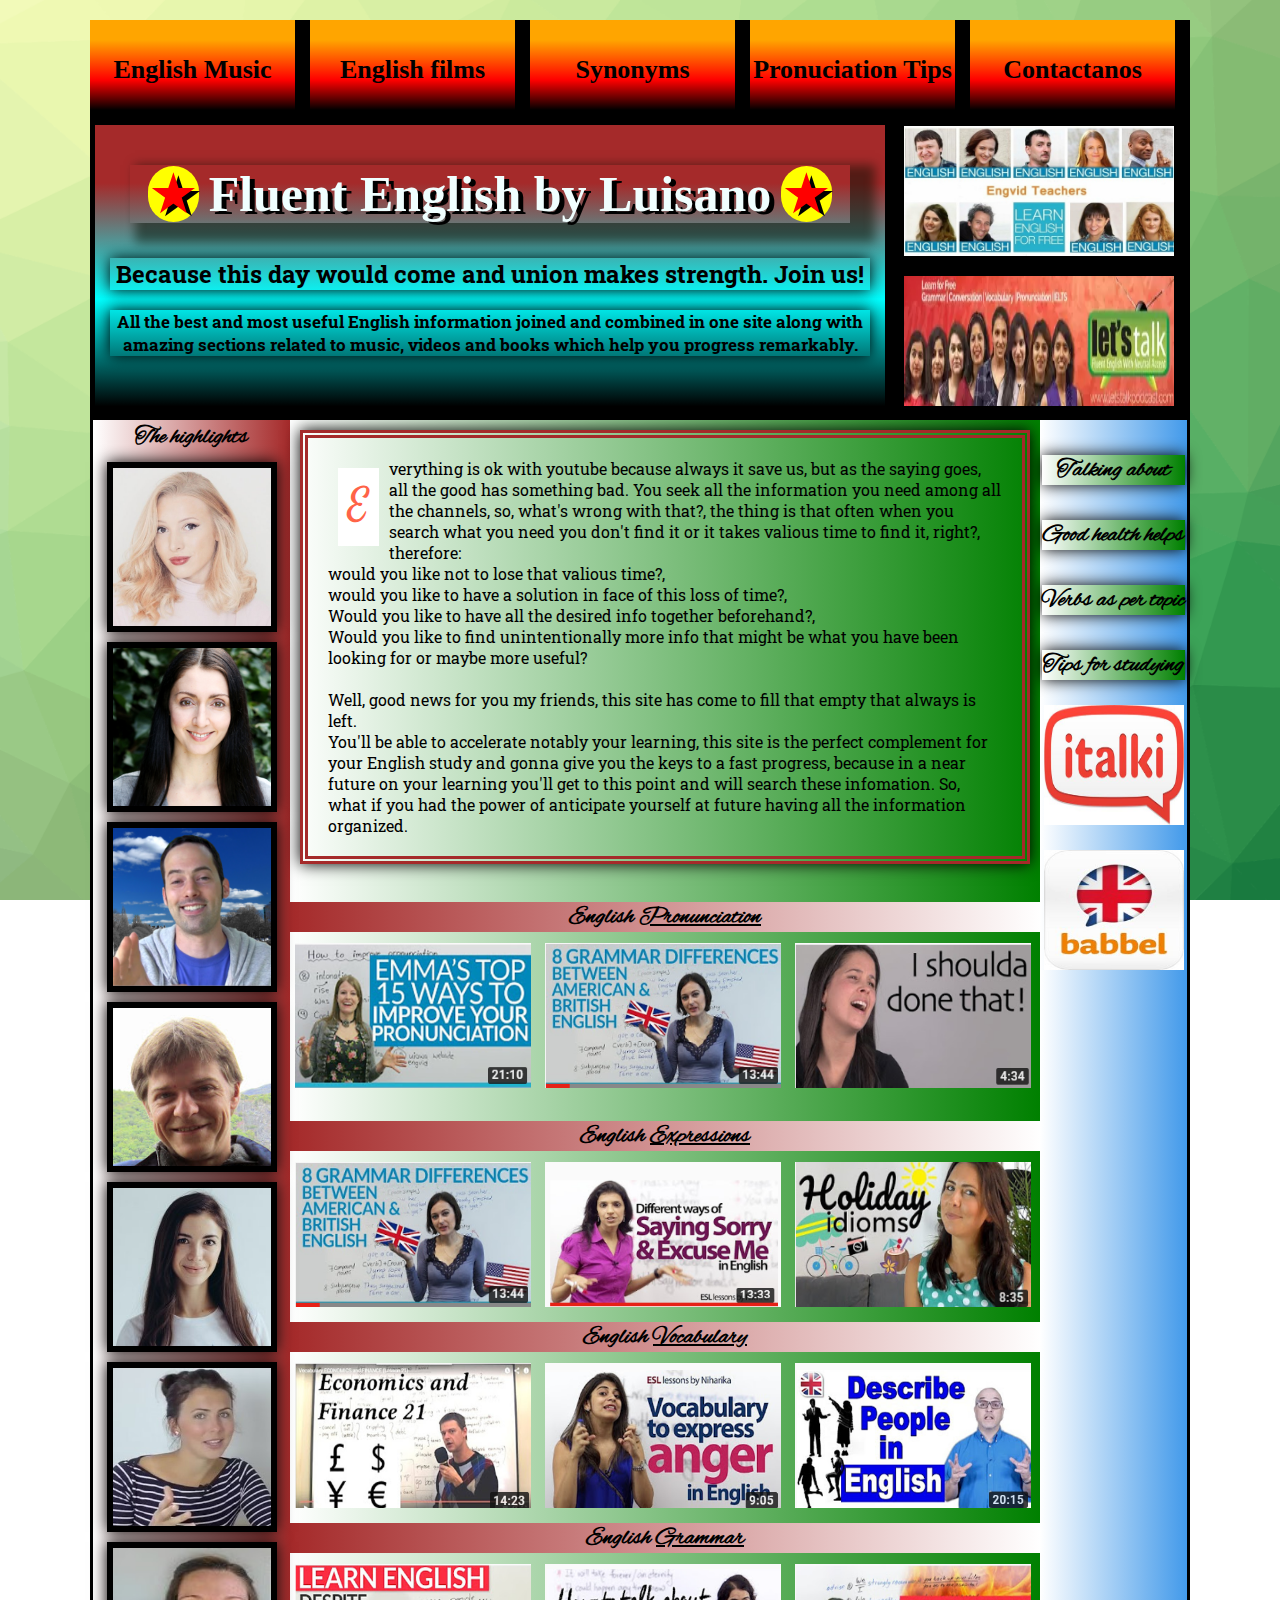
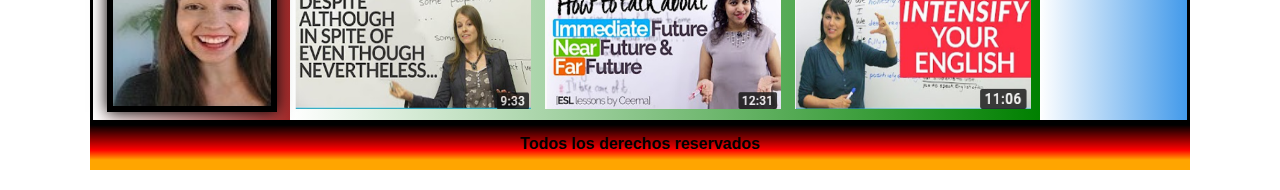
==== index.html @ 3c115312 "agregando link Contactanos en talkinganout" ====
<!DOCTYPE html>
<!--
To change this license header, choose License Headers in Project Properties.
To change this template file, choose Tools | Templates
and open the template in the editor.
-->
<html>
    <head>
        <title>TODO supply a title</title>
        <meta charset="UTF-8">
        <meta name="viewport" content="width=device-width, initial-scale=1.0">
          <link rel="stylesheet" href="css/estilos.css">
      <link rel="stylesheet" href="css/tarjeta.css">
       <link rel="stylesheet" href="css/estilos2.css">    
            
              <link href="https://fonts.googleapis.com/css?family=Open+Sans:300i,400,600" rel="stylesheet"> 
              
              <style>
             @font-face {
    font-family: 'alex';
    src: url('fonts/alexbrush-regular.woff2') format('woff2'),
         url('fonts/alexbrush-regular.woff') format('woff');
    font-weight: normal;
    font-style: normal;

}
            body{width:1100px; height: 1750px; margin:20px auto; background:aqua;    }

        </style>
             
    </head>
    <body>
        
             <nav>
            <ul class="fondo">
                <li> <a href="#">English Music</a></li>
                <li> <a href="#">English films</a></li>
                <li> <a href="#">Synonyms</a></li>
                <li> <a href="#">Pronuciation Tips</a></li>
                <li> <a href="#">Contactanos</a></li>
            </ul>
        </nav>

        <header>
            <section id="banner"> 
            <h1 title="&#9733;"><a href="plantillaESTR3_1.html">Fluent English by Luisano</a></h1>
            <h2>Because this day would come and union makes strength. Join us!</h2>
            <h3>All the best and most useful English information joined and combined in one site along with amazing sections related to music, videos and books which help you progress remarkably.</h3>
             </section>
            
            <section id="login"><img src="img/engvid.jpg" alt=""  ></section>
            <section id="form"><img src="img/talk.png" alt=""  ></section>
        </header>

        <main>
            <aside id="left">
                   <h2>The highlights</h2>
                  
                   <div class="contenedor">
         <div class="carta">
             <div class="lado frente">
                 <img src="img/lucy.jpg" alt="">
             </div>
               <div class="lado atras">
                    <h3>Vocabulary</h3>
                   <h3>British Expressions</h3>
                   <h3>Grammar</h3>
                   <h3>British Pronunciation</h3>
               </div>
   </div>
   </div> 
            
                 <div class="contenedor">
         <div class="carta">
             <div class="lado frente">
                 <img src="img/anna.png" alt="">
             </div>
               <div class="lado atras">
                      <h3>Business English</h3>
                   <h3>English with Song</h3>
                   <h3>Accent Discovery</h3>
                   <h3>British Pronunciation</h3>
               </div>
   </div>
   </div> 
           
            <div class="contenedor">
         <div class="carta">
             <div class="lado frente">
                 <img src="img/nene1.png" alt="">
             </div>
               <div class="lado atras">
                   <h3>Speak Fluent</h3>
                   <h3>English Slang Alphabet</h3>
                   <h3>Advanced English Listening Practice </h3>
                  
               </div>
   </div>
   </div> 
           
                <div class="contenedor">
         <div class="carta">
             <div class="lado frente">
                 <img src="img/skype.jpg" alt="">
             </div>
               <div class="lado atras">
                   <h3>Linking words</h3>
                   <h3>Clauses</h3>
                   <h3>Phasal verbs</h3>
                   <h3>Reporting verbs</h3>
               </div>
   </div>
   </div> 
           
              <div class="contenedor">
         <div class="carta">
             <div class="lado frente">
                 <img src="img/marina.jpg" alt="">
             </div>
               <div class="lado atras">
                   <h3>TOEFL preparation tips</h3>
                   <h3>British vs American</h3>
                   <h3>To learn English fast</h3>
                </div>
   </div>
   </div> 
           
            <div class="contenedor">
         <div class="carta">
             <div class="lado frente">
                 <img src="img/mmm2.jpg" alt="">
             </div>
               <div class="lado atras">
                   <h3>Cooking and eating in English</h3>
                   <h3>English Idioms</h3>
                   <h3>Pronunciation</h3>
                 </div>
   </div>
   </div> 
           
                <div class="contenedor">
         <div class="carta">
             <div class="lado frente">
                 <img src="img/vanesa.jpg" alt="">
             </div>
               <div class="lado atras">
                   <h3>Phrasal verbs</h3>
                   <h3>Natural English Expressions</h3>
                   <h3>Tips For speaking natural English</h3>
                 </div>
   </div>
   </div> 
            </aside>
            
            <article> 
           
                <p>Everything is ok with youtube because always it save us, but as the saying goes, all the good has something bad.
You seek all the information you need among all the channels, so, what's wrong with that?, the thing is that often when you search what you need you don't find it or it takes valious time to find it, right?, therefore: 
<br>
    would you like not to lose that valious time?, 
<br>
would you like to have a solution in face of this loss of time?,
<br>
Would you like to have all the desired info together beforehand?, 
<br>
Would you like to find unintentionally more info that might be what you have been looking for or maybe more useful?
 
<br><br>
Well, good news for you my friends, this site has come to fill that empty that always is left.
<br>
You'll be able to accelerate notably your learning, this site is the perfect complement for your English study and gonna give you the keys to a fast progress, because in a near future on your learning you'll get to this point and will search these infomation.
So, what if you had the power of anticipate yourself at future having all the information organized.</p> <br> 
           
            <h2> English <a href="#">Pronunciation</a></h2>
             <div class="content-videos">
                 <div>
                    <img src="img/index/2017-09-23.png" alt="" class="ima">
                 </div>
                 <div>
                   <img src="img/index/2.png" alt="" class="ima">
                 </div>
                 <div>
                    <img src="img/index/3.png" alt="" class="ima">
                 </div>
                 </div>
                 <br>
                 
                  <h2> English <a href="Sections/smalltalks.html">Expressions</a></h2>
             <div class="content-videos">
                 <div>
                    <img src="img/index/2.png" alt="" class="ima">
                 </div>
                 <div>
                  <img src="img/index/5.png" alt="" class="ima">
                 </div>
                 <div>
                    <img src="img/index/6.png" alt="" class="ima">
                 </div>
             </div>
             
               <h2> English <a href="#">Vocabulary</a></h2>
             <div class="content-videos">
                 <div>
                <img src="img/index/7.png" alt="" class="ima">
                 </div>
                 <div>
                   <img src="img/index/vocab2.png" alt="" class="ima">
                 </div>
                 <div>
               <img src="img/index/vocab3.png" alt="" class="ima">
             </div>
             </div>
             
                 <h2> English <a href="#">Grammar</a></h2>
             <div class="content-videos">
                 <div>
                  <img src="img/index/grammar1.png" alt="" class="ima">
                 </div>
                 <div>
                  <img src="img/index/grammar2.png" alt="" class="ima">
                 </div>
                 <div>
             <img src="img/index/grammar3.png" alt="" class="ima">
             </div>
               </div>
                 
                  </article>
                  
            <aside id="right">
              <h3><a href="Sections/talkingabout.html">Talking about</a> </h3>  
                 <h3>Good health helps</h3> 
                <h3>Verbs as per topic</h3>
                  <h3>Tips for studying</h3>
                  <div class="cont-link">
                  <img src="img/italki.jpg" alt="" class="links">
                  </div>
                  <div class="cont-link">
                  <img src="img/babbel.jpg" alt="" class="links">
                  </div>
            </aside>
        </main>
        
      <footer> <h2>Todos los derechos reservados </h2></footer>
        
    </body>
</html>
---- css/estilos.css ----
*{margin: 0;padding: 0; box-sizing: border-box;}

html{background-image: url(../img/fondo.png); background-size: cover;background-attachment: fixed;}


nav{ width: 1100px; height: 100px; background:aqua}
/*      header{ width: 1000px; height: 200px; background: #e74c3c}
     main { width: 1000px; height: 500px; background: blueviolet}*/
footer{ width: 1100px; height: 50px;  background: linear-gradient(black 10%, red 60%,orange 80%);
        text-align: center; float: left; clear: both;
}

section#box{width: 198px; height: 100px; float: left;
            background: darkorange;
            border: 1px solid black;}

section#banner{width: 800px; height: 300px; float: left;  background: linear-gradient(brown 20%, aqua 60%,black 97%);border: 5px solid black;}

section#login{width: 300px; height: 150px;float: left; background:black;}
section#form{width: 300px; height: 150px;float: left; background:black;}

aside#left{width: 200px;height: 1300px;float:left;background: linear-gradient(to right, white, brown); border-left: 3px solid black;}
article{width: 750px;height: 1300px;float:left;  background: linear-gradient(to right, white, green);}
aside#right{width: 150px;height: 1300px;float:left; background: linear-gradient(to right, white, #439aea); border-right:3px solid black; }


nav ul{width: 1100px; height: 100px; }
nav ul li{ list-style: none; }
nav ul li a{ float: left; width: 220px; text-align: center;line-height:100px;
             text-decoration: none;font-size: 24px;font-weight: bold; border-right: 15px solid black;
} /*line-height:(para q se ubica justo en la mitad,) la misma distancia del altodel menu
             - seria la lista, el width es 200(e elem en el menu) xq el menu nav tiene 1000*/
nav ul li a:hover{ color:white;  background: linear-gradient(brown 20%, aqua 60%,black 97%);text-shadow: 3px 1px 0px black;}
 
/*  background: linear-gradient(to right, red, green);*/
/*    background: linear-gradient(to right top, blue, orange); */
/*   background: linear-gradient(360deg, orange, red,black);*/


.fondo{
    background: linear-gradient(orange 20%, red 60%,black 90%);
}

.lado img{float: left;  border: 6px solid black;
          ;}

.ima{width: 236px; height: 145px; cursor: pointer;}

.cont-link{margin : 25px auto; width: 140px;height: 120px;}
.link{width: 100%; height: 100%; }


article .art-jsp{
    width: 60%;
}
---- css/tarjeta.css ----
.contenedor{
    height: 170px;
    width: 170px;
    margin: 10px auto;
    -webkit-perspective: 700;
    
   
}

.carta{
    height: 100%;
    width: 100%;
    position: relative;
    transform-style: preserve-3d; /*pa q los elemntos se conviertan en 3d y trabaja con otra prop:perspective*/
    transition: 2s;
     box-shadow: 0px 0px 15px black;
    
}
.carta:hover{
    transform: rotateY(180deg);
}

 
.lado {
     height: 100%;
    width: 100%;
 backface-visibility: hidden;  /*q el lado de atras del elemento esten ocultos*/
   position: absolute; 
    border-radius: 15px;
}

.frente {
    background: aqua;
}
.atras{
  background: linear-gradient(to right top, white, orange); 
 
    transform: rotateY(180deg);
}

img {
    width: 100%;
    height: 100%;
}

.atras > h3{
  text-align: center;
    color: blueviolet;
    margin: 10px auto;
    border:1px solid tomato;
    
}
---- css/estilos2.css ----
@import url('https://fonts.googleapis.com/css?family=Roboto+Slab');
@import url('https://fonts.googleapis.com/css?family=Satisfy');

nav ul li > a {
    text-decoration: none;
    color: black;
    font-size: 26px;
}

/*HEADER*/
h1{
    text-align: center;
    margin: 20px 35px;
    font-size: 50px;
    text-transform: none;
    color: azure;
    margin-top: 5%;
    text-shadow: 5px 3px 0px black;

    box-shadow:   15px 10px 10px 10px rgba(0,13,2,.5); /*x y contraste difusion-q aumneta la potencia d la sombra*/
} 
h1::after,h1::before{
    content: attr(title);
    background: yellow;
    color: red;
    margin: 0 10px;
    border-radius: 50px;
    padding: 0 3px;
}
h1 a{
    text-decoration: none;
    color: azure;
}
header section >  h2{
    text-align: center; 
    font-family: 'Roboto Slab', serif;

    margin: 35px 15px 0 15px;
    box-shadow: 0px 0px 15px black;

}

header h3{
    margin: 20px 15px 0 15px;
    font-family: 'Roboto Slab', serif;
    font-size: 17px;
    box-shadow: 0px 0px 15px black;
}

header section   img{
    margin: 6px 14px ; width: 270px; height: 130px;
}


/*Fin HEADER*/

h3{
    margin: 2px 2px;
    text-align: center;

}

p {
    font-family: 'Roboto Slab', serif;
    margin: 10px 10px;
    padding: 20px;
    text-align: left;
    border: 8px double brown;
    box-shadow: 0px 0px 15px black; 
}
p::first-letter{
    font-size: 40px;
    background: white;
    color: tomato;
    float: left;
    margin: 10px;
    padding: 10px;
    font-family: 'Satisfy', cursive;
}

article h2{
    text-align: center;
    font-family: 'alex', sans-serif;
    text-decoration: none;
    background: linear-gradient(to left, white, brown);
    margin: 10px auto;

}
article h2 > a{
    color: black;
}
article h2 > a:hover{
    color: white;
    background: black;
}
article h2 > a:hover::after{
    content: '(Click here)';
    margin-left: 2px;
    font-size: 10pX;
    color: aqua;
    font-family: 'Open Sans', sans-serif;
}


/*parte ASIDEs*//*parte ASIDEs*/
/*parte ASIDEs*//*parte ASIDEs*//*parte ASIDEs*//*parte ASIDEs*//*parte ASIDEs*/

main aside > h2{
    text-align: center;
    margin-top: 2px;
    font-family: 'alex', sans-serif;
}
main aside > h3{
    text-align: center;
    font-family: 'alex', sans-serif;
    font-size: 24px;
    margin-top: 35px;
    background: linear-gradient(to right, white, green);
    box-shadow: 0px 0px 15px black;
}
main aside > h3:hover{
    background: linear-gradient(to left, white, green);
    font-size: 26px;
    cursor: pointer;
}

main aside h3 > a {
    text-decoration: none;
    color: black;
}
/* FIIIIIN parte ASIDEs*//*parte ASIDEs*//*parte ASIDEs*//*parte ASIDEs*/
/*parte ASIDEs*//*parte ASIDEs*//*parte ASIDEs*//*parte ASIDEs*//*parte ASIDEs*/

.content-videos div{
    display: inline-block;
    margin: 1px 5px;
    width: 236; height: 145;
}

/*PIE*/
footer h2{
    font-family: open-sans, sans-serif;
    font-size: 16px;
    margin: 15px auto;
}
/*fin PIE*/


/*TALKING ABOUT*/
.content-all2{
    position: absolute;
    margin-top: 20%;
    width: 56%;
}

/*Small talk*/ /*Small talk*//*Small talk*//*Small talk*//*Small talk*/ 
/*Small talk*//*Small talk*//*Small talk*//*Small talk*//*Small talk*/

.art-small .div-art{
    display: inline-block;
    position: relative;
    margin: 32px 35px;
}
.art-small h3 {
    padding: 4px;
    margin: 0 17px 0;
    left: 115px;
    position: absolute;
    left: 35px;
    top: -40px;
    background: linear-gradient(to right, white, brown);
    font-family: 'alex', sans-serif;
    font-size: 23px;
}
.art-small p::first-letter{
    font-size: 35px;
    background: white;
    color: tomato;
    float: left;
    margin: 5px;
    padding: 4px;
    font-family: 'Satisfy', cursive;
}
.ima2{
    width: 300px;
    height: 150px;
    cursor: pointer;
}


/*grammar 2*/
div.lista1{
    background: #ffffff;
    margin: 10px auto;
    padding: 10px;

}

.lista1 li:nth-child(odd){
    background: none repeat scroll 0 0 #FF0000;
}
.lista1 ul{
    float: left;
    width: 48%;
    margin: 5px 5px;
}
.lista1 ul li{
    border: 1px solid #DDDDDD;
    list-style-type: none;
    margin: 2px 50px 2px 0;
    padding: 5px 10px;
    width: 100%;


}
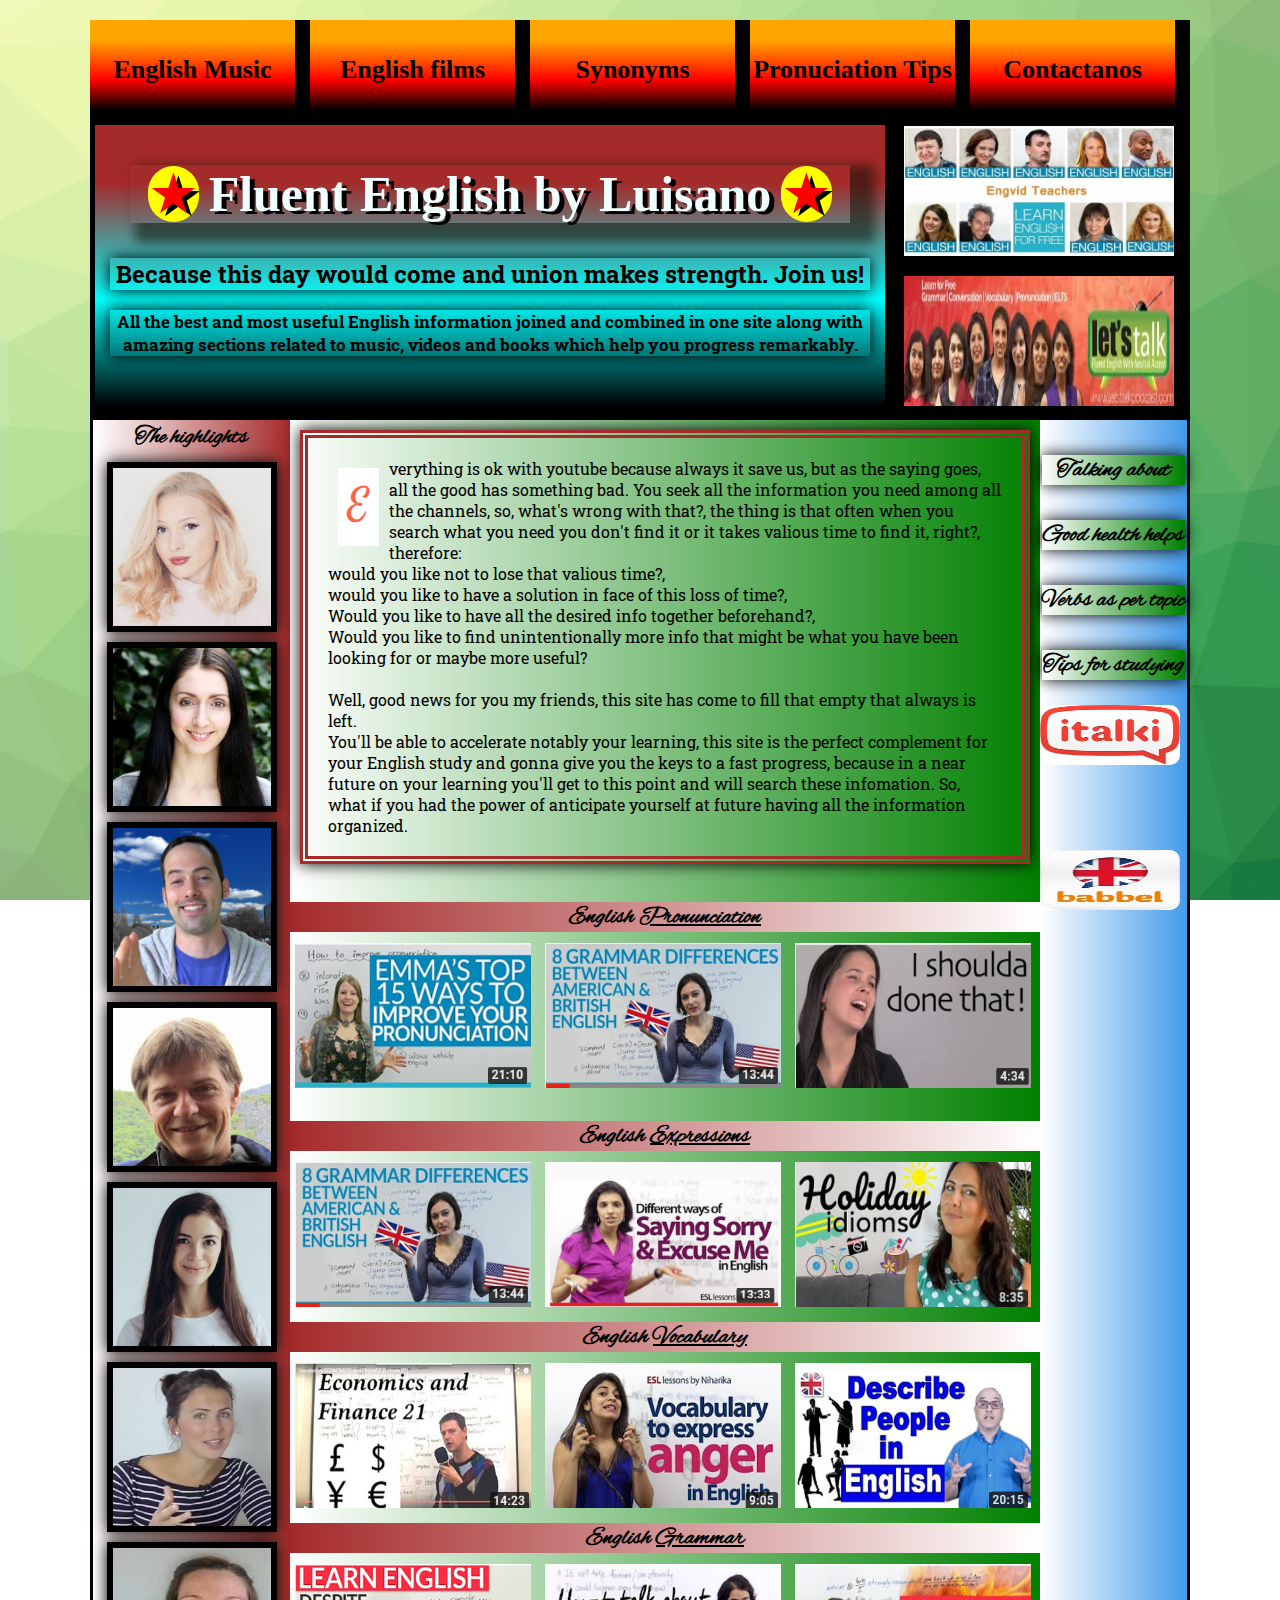
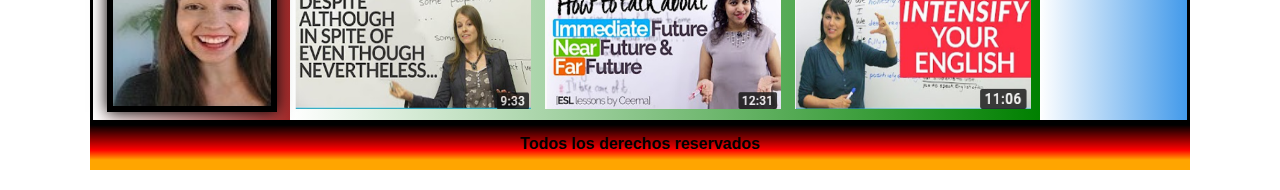
==== commit 0b57066a: "cong img de aside der en 2html, movimos del css al style" ====
--- a/index.html
+++ b/index.html
@@ -22,9 +22,12 @@
          url('fonts/alexbrush-regular.woff') format('woff');
     font-weight: normal;
     font-style: normal;
-
+ 
 }
             body{width:1100px; height: 1750px; margin:20px auto; background:aqua;    }
+            
+            .cont-link{margin-top: 25px; width: 140px;height: 120px;}
+ .links{width: 100%; height: 50%; border-radius: 10px; cursor: pointer; }
 
         </style>
              
@@ -37,7 +40,7 @@
                 <li> <a href="#">English films</a></li>
                 <li> <a href="#">Synonyms</a></li>
                 <li> <a href="#">Pronuciation Tips</a></li>
-                <li> <a href="#">Contactanos</a></li>
+                <li> <a href="plantilla.html">Contactanos</a></li>
             </ul>
         </nav>
 
@@ -153,7 +156,7 @@
             </aside>
             
             <article> 
-           
+                <div class="parrafo-index">
                 <p>Everything is ok with youtube because always it save us, but as the saying goes, all the good has something bad.
 You seek all the information you need among all the channels, so, what's wrong with that?, the thing is that often when you search what you need you don't find it or it takes valious time to find it, right?, therefore: 
 <br>
@@ -170,6 +173,7 @@
 <br>
 You'll be able to accelerate notably your learning, this site is the perfect complement for your English study and gonna give you the keys to a fast progress, because in a near future on your learning you'll get to this point and will search these infomation.
 So, what if you had the power of anticipate yourself at future having all the information organized.</p> <br> 
+                </div>
            
             <h2> English <a href="#">Pronunciation</a></h2>
              <div class="content-videos">
--- a/css/estilos.css
+++ b/css/estilos.css
@@ -46,11 +46,10 @@
 
 .ima{width: 236px; height: 145px; cursor: pointer;}
 
-.cont-link{margin : 25px auto; width: 140px;height: 120px;}
-.link{width: 100%; height: 100%; }
-
+ 
+ 
 
 article .art-jsp{
-    width: 60%;
+    width: 80%;
 }
 
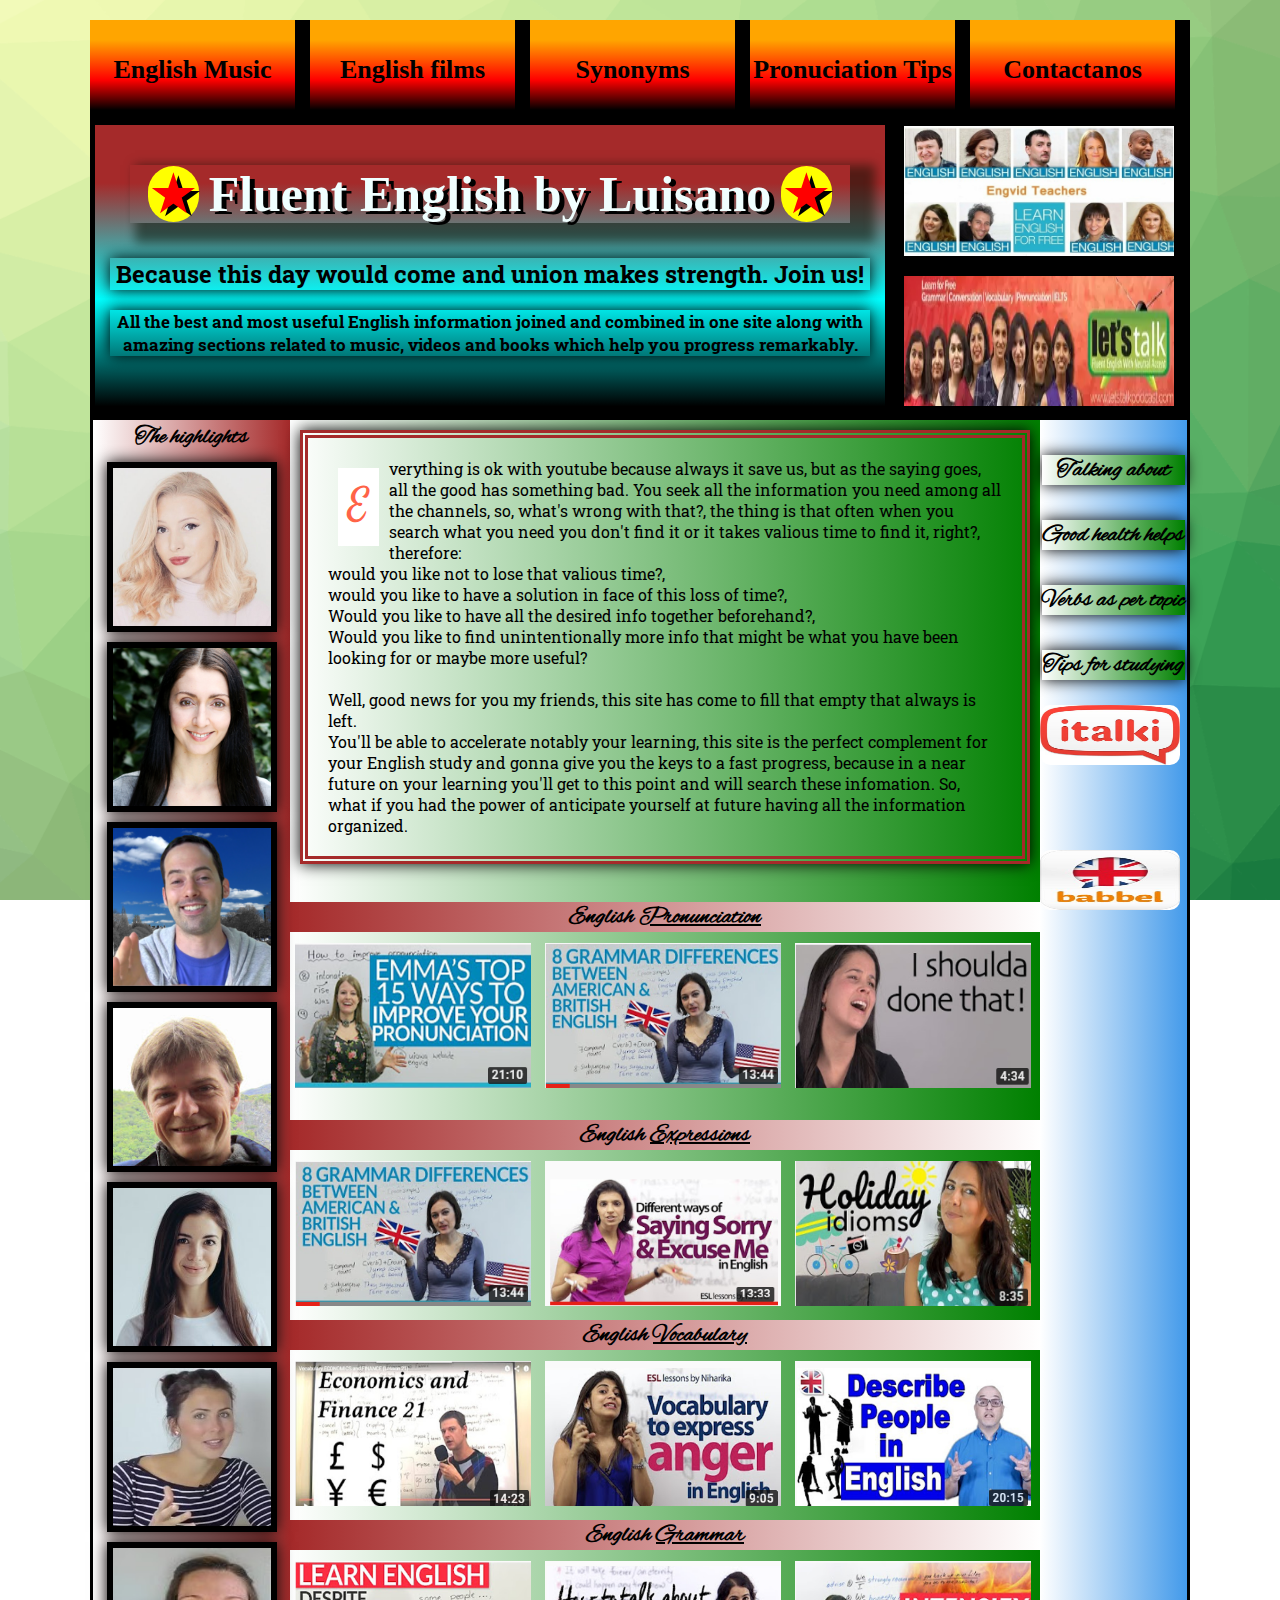
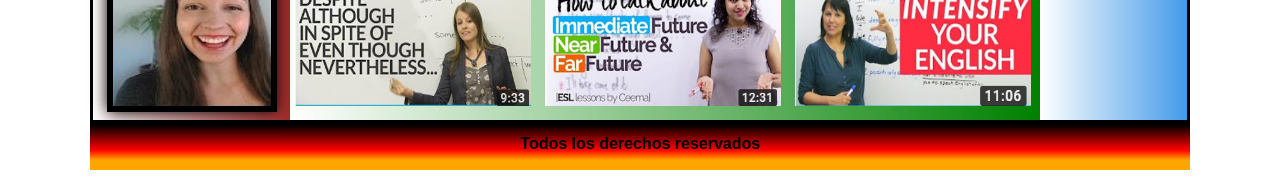
==== commit 89befcb1: "agregamos seccion smalltalks,pusimo su ppal css en paginacion.css" ====
--- a/index.html
+++ b/index.html
@@ -231,7 +231,7 @@
                   </article>
                   
             <aside id="right">
-              <h3><a href="Sections/talkingabout.html">Talking about</a> </h3>  
+              <h3><a href="talkingabout.html">Talking about</a> </h3>  
                  <h3>Good health helps</h3> 
                 <h3>Verbs as per topic</h3>
                   <h3>Tips for studying</h3>
--- a/css/estilos2.css
+++ b/css/estilos2.css
@@ -60,7 +60,7 @@
 
 }
 
-p {
+.parrafo-index p {
     font-family: 'Roboto Slab', serif;
     margin: 10px 10px;
     padding: 20px;
@@ -68,7 +68,8 @@
     border: 8px double brown;
     box-shadow: 0px 0px 15px black; 
 }
-p::first-letter{
+ 
+.parrafo-index p::first-letter{
     font-size: 40px;
     background: white;
     color: tomato;
@@ -76,8 +77,8 @@
     margin: 10px;
     padding: 10px;
     font-family: 'Satisfy', cursive;
-}
-
+} 
+ 
 article h2{
     text-align: center;
     font-family: 'alex', sans-serif;
@@ -134,7 +135,7 @@
 .content-videos div{
     display: inline-block;
     margin: 1px 5px;
-    width: 236; height: 145;
+    width: 236px; height: 145px;
 }
 
 /*PIE*/
@@ -153,41 +154,8 @@
     width: 56%;
 }
 
-/*Small talk*/ /*Small talk*//*Small talk*//*Small talk*//*Small talk*/ 
-/*Small talk*//*Small talk*//*Small talk*//*Small talk*//*Small talk*/
 
-.art-small .div-art{
-    display: inline-block;
-    position: relative;
-    margin: 32px 35px;
-}
-.art-small h3 {
-    padding: 4px;
-    margin: 0 17px 0;
-    left: 115px;
-    position: absolute;
-    left: 35px;
-    top: -40px;
-    background: linear-gradient(to right, white, brown);
-    font-family: 'alex', sans-serif;
-    font-size: 23px;
-}
-.art-small p::first-letter{
-    font-size: 35px;
-    background: white;
-    color: tomato;
-    float: left;
-    margin: 5px;
-    padding: 4px;
-    font-family: 'Satisfy', cursive;
-}
-.ima2{
-    width: 300px;
-    height: 150px;
-    cursor: pointer;
-}
-
-
+ 
 /*grammar 2*/
 div.lista1{
     background: #ffffff;
